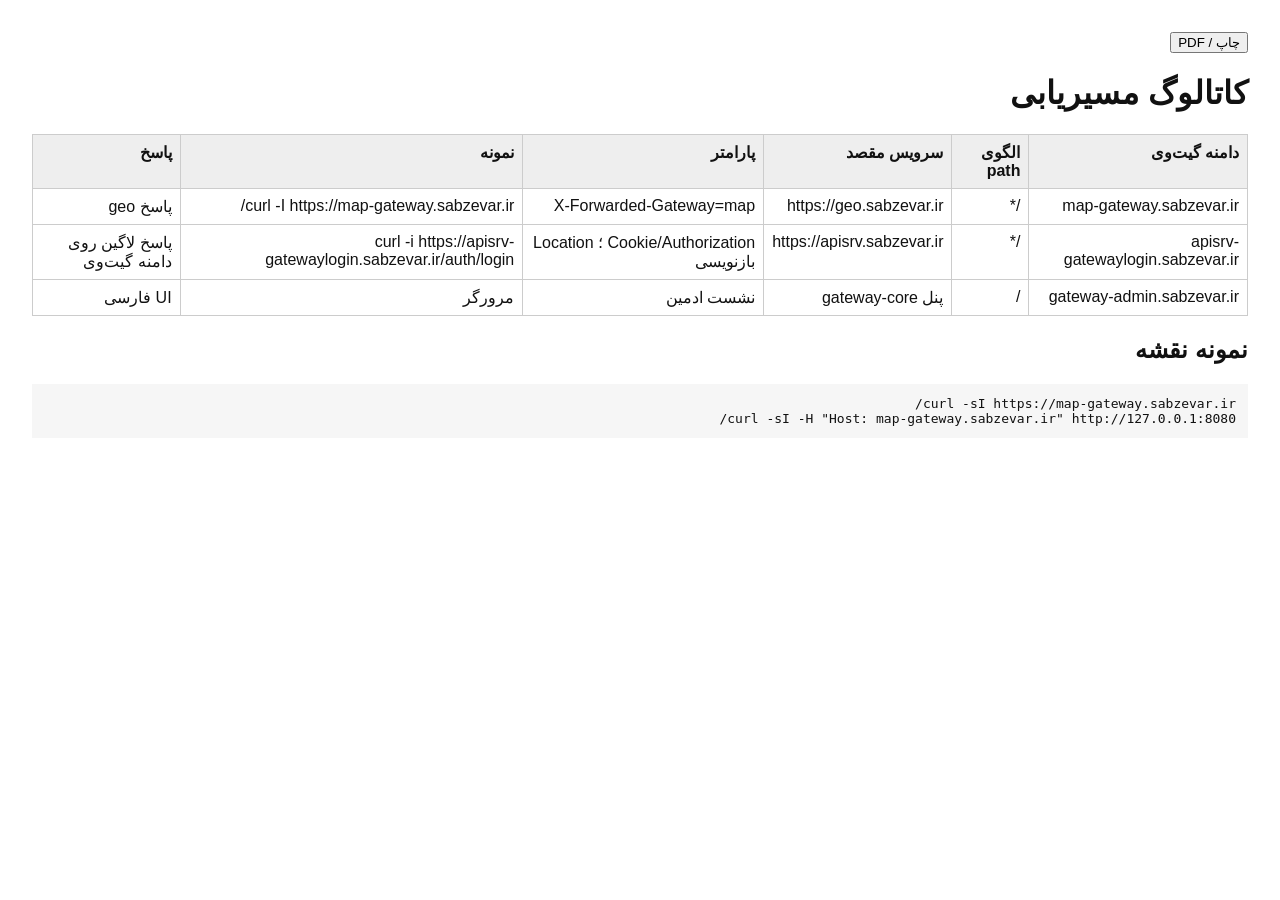
==== docs/routing-catalog.html @ 1bb7db5b "first push to repo" ====
<!DOCTYPE html>
<html lang="fa" dir="rtl">
<head>
  <meta charset="UTF-8" />
  <title>کاتالوگ مسیریابی Gateway Core</title>
  <style>
    body { font-family: Tahoma, sans-serif; margin: 32px; color: #111; }
    table { border-collapse: collapse; width: 100%; }
    th, td { border: 1px solid #ccc; padding: 8px; text-align: right; vertical-align: top; }
    th { background: #eee; }
    pre { background: #f6f6f6; padding: 12px; overflow: auto; }
    @media print { button { display: none; } }
  </style>
</head>
<body>
  <button onclick="window.print()">چاپ / PDF</button>
  <h1>کاتالوگ مسیریابی</h1>
  <table>
    <thead>
      <tr>
        <th>دامنه گیت‌وی</th><th>الگوی path</th><th>سرویس مقصد</th>
        <th>پارامتر</th><th>نمونه</th><th>پاسخ</th>
      </tr>
    </thead>
    <tbody>
      <tr>
        <td>map-gateway.sabzevar.ir</td>
        <td>/*</td>
        <td>https://geo.sabzevar.ir</td>
        <td>X-Forwarded-Gateway=map</td>
        <td>curl -I https://map-gateway.sabzevar.ir/</td>
        <td>پاسخ geo</td>
      </tr>
      <tr>
        <td>apisrv-gatewaylogin.sabzevar.ir</td>
        <td>/*</td>
        <td>https://apisrv.sabzevar.ir</td>
        <td>Cookie/Authorization ؛ Location بازنویسی</td>
        <td>curl -i https://apisrv-gatewaylogin.sabzevar.ir/auth/login</td>
        <td>پاسخ لاگین روی دامنه گیت‌وی</td>
      </tr>
      <tr>
        <td>gateway-admin.sabzevar.ir</td>
        <td>/</td>
        <td>پنل gateway-core</td>
        <td>نشست ادمین</td>
        <td>مرورگر</td>
        <td>UI فارسی</td>
      </tr>
    </tbody>
  </table>
  <h2>نمونه نقشه</h2>
  <pre>curl -sI https://map-gateway.sabzevar.ir/
curl -sI -H "Host: map-gateway.sabzevar.ir" http://127.0.0.1:8080/</pre>
</body>
</html>
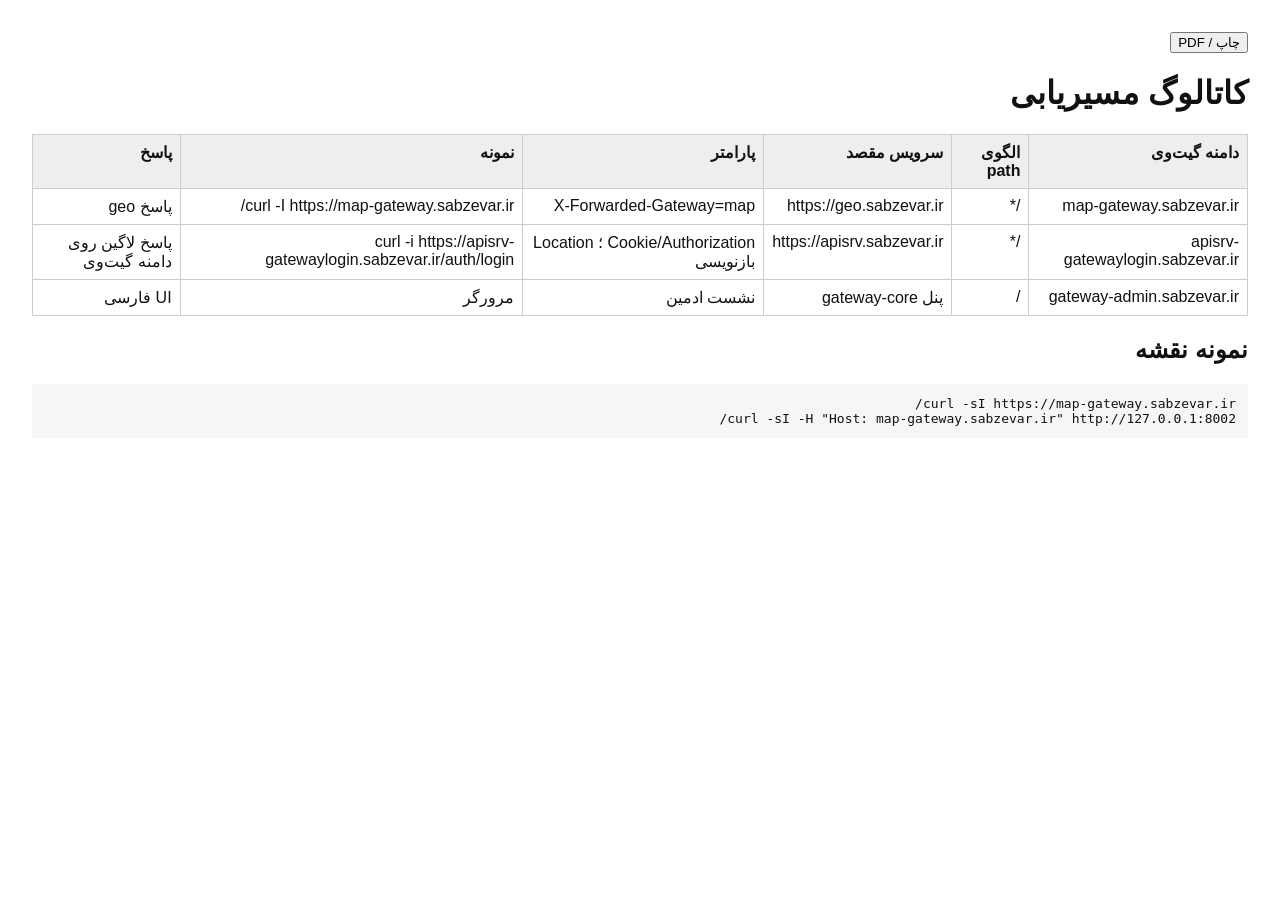
==== commit a92aa306: "changes in sh 5" ====
--- a/docs/routing-catalog.html
+++ b/docs/routing-catalog.html
@@ -51,6 +51,6 @@
   </table>
   <h2>نمونه نقشه</h2>
   <pre>curl -sI https://map-gateway.sabzevar.ir/
-curl -sI -H "Host: map-gateway.sabzevar.ir" http://127.0.0.1:8080/</pre>
+curl -sI -H "Host: map-gateway.sabzevar.ir" http://127.0.0.1:8002/</pre>
 </body>
 </html>
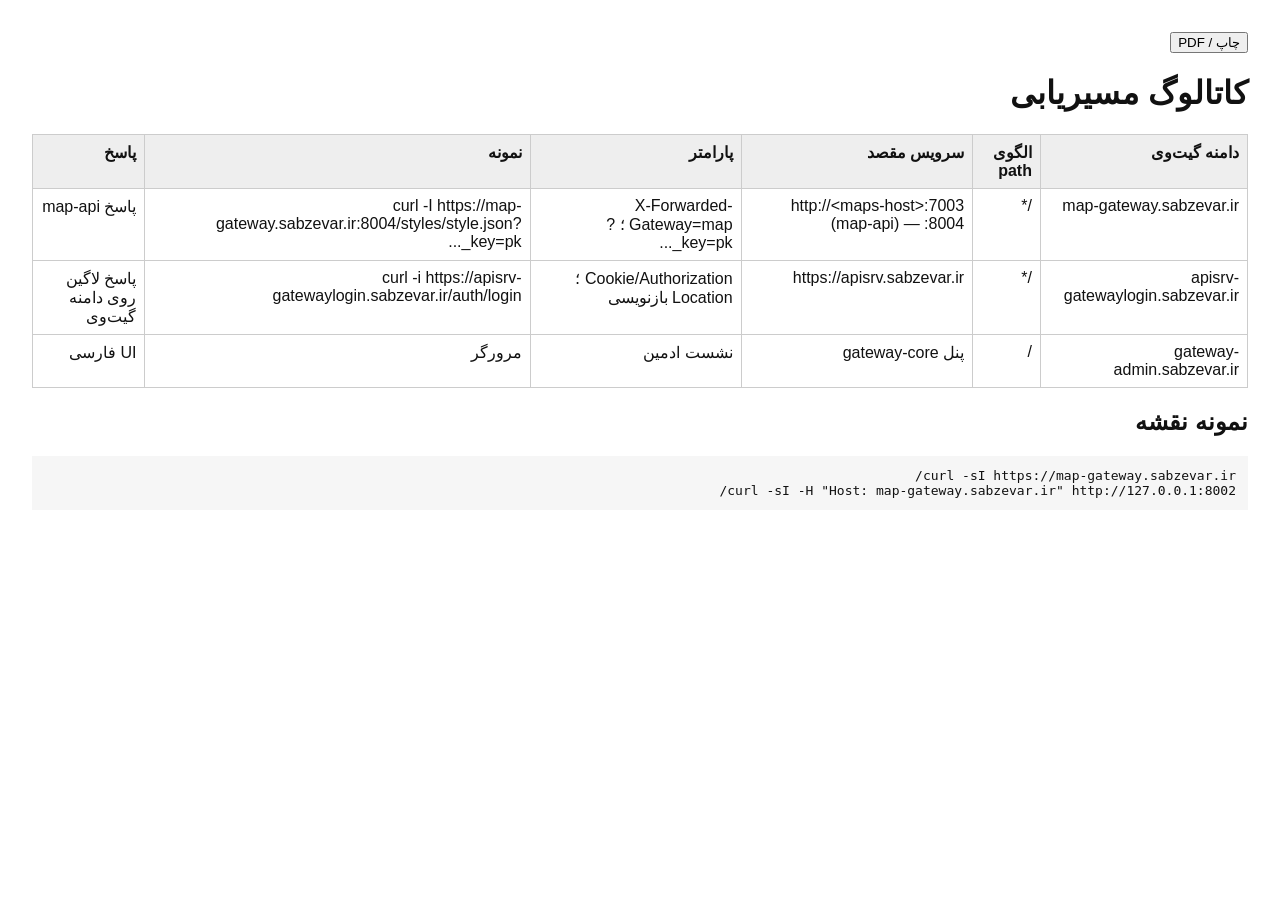
==== commit 9458b76a: "add gateway changes 1" ====
--- a/docs/routing-catalog.html
+++ b/docs/routing-catalog.html
@@ -26,10 +26,10 @@
       <tr>
         <td>map-gateway.sabzevar.ir</td>
         <td>/*</td>
-        <td>https://geo.sabzevar.ir</td>
-        <td>X-Forwarded-Gateway=map</td>
-        <td>curl -I https://map-gateway.sabzevar.ir/</td>
-        <td>پاسخ geo</td>
+        <td>http://&lt;maps-host&gt;:7003 (map-api) — :8004</td>
+        <td>X-Forwarded-Gateway=map ؛ ?key=pk_...</td>
+        <td>curl -I https://map-gateway.sabzevar.ir:8004/styles/style.json?key=pk_...</td>
+        <td>پاسخ map-api</td>
       </tr>
       <tr>
         <td>apisrv-gatewaylogin.sabzevar.ir</td>
